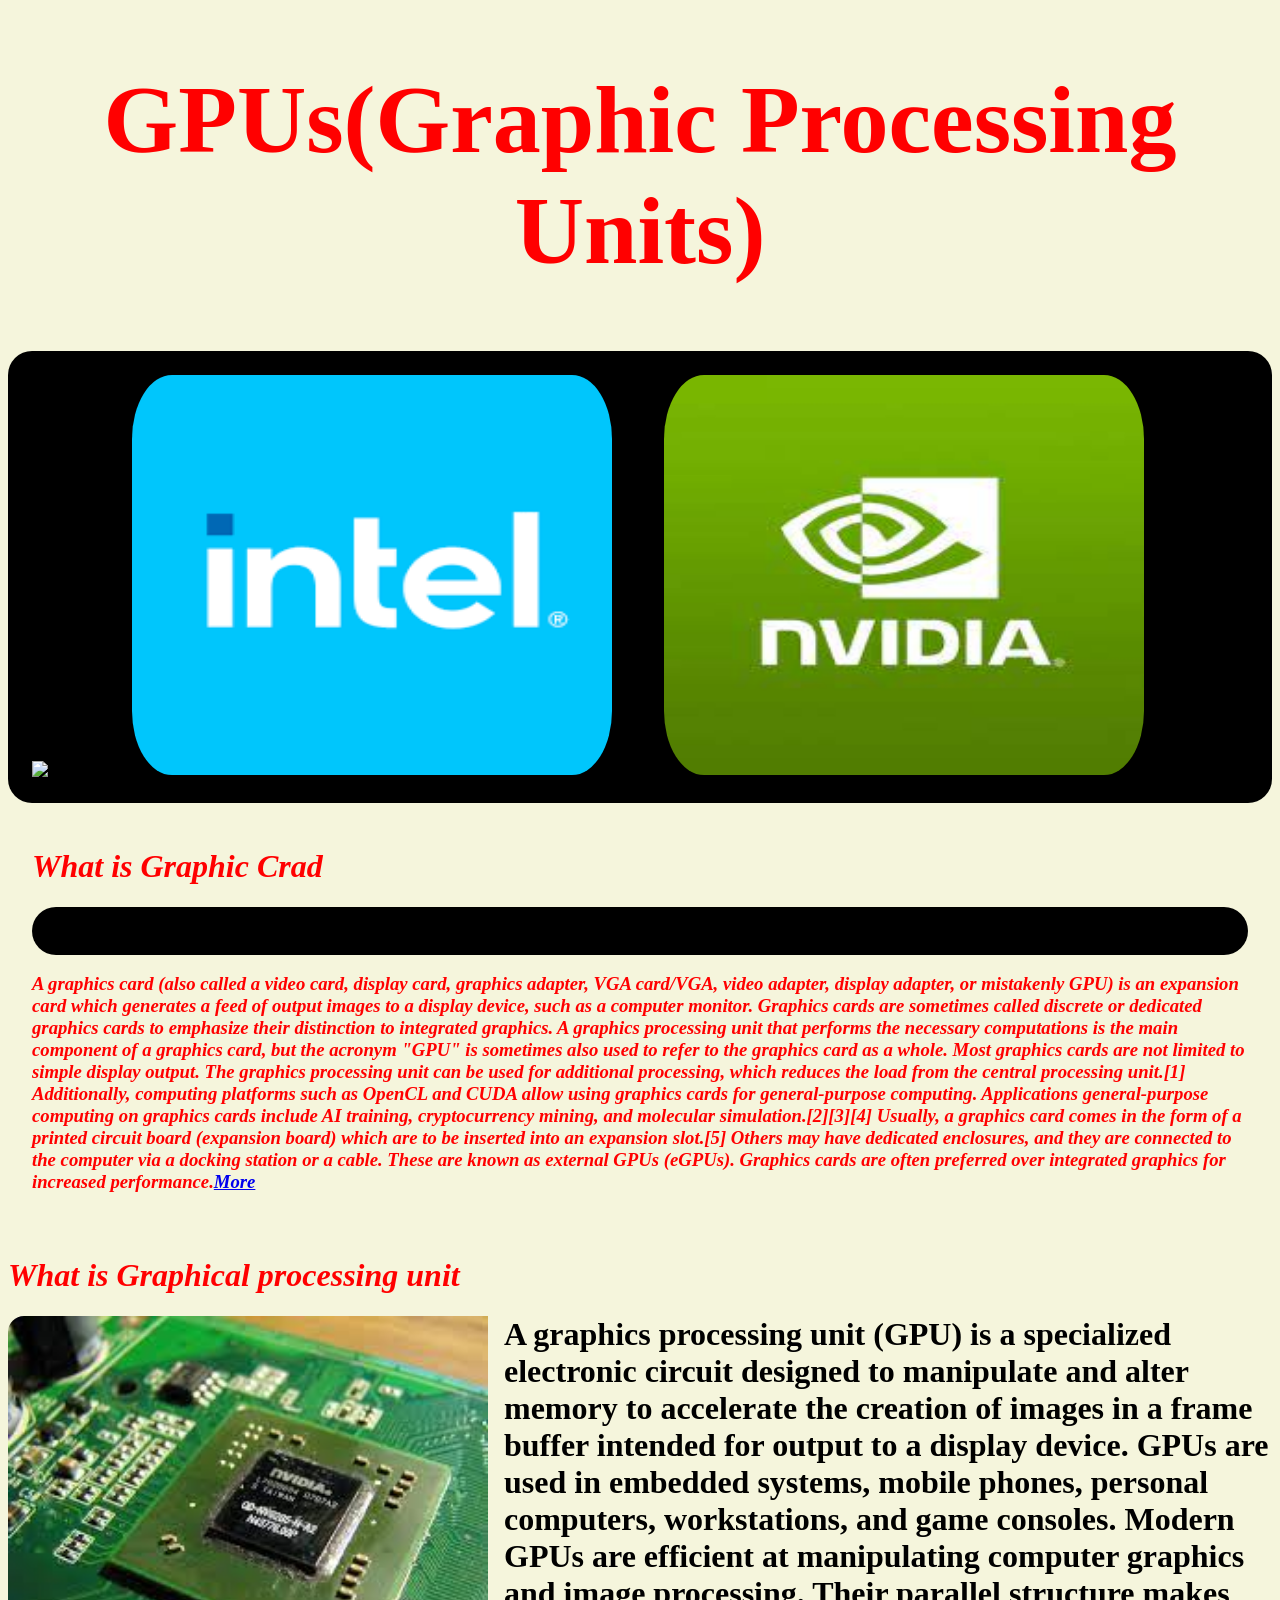
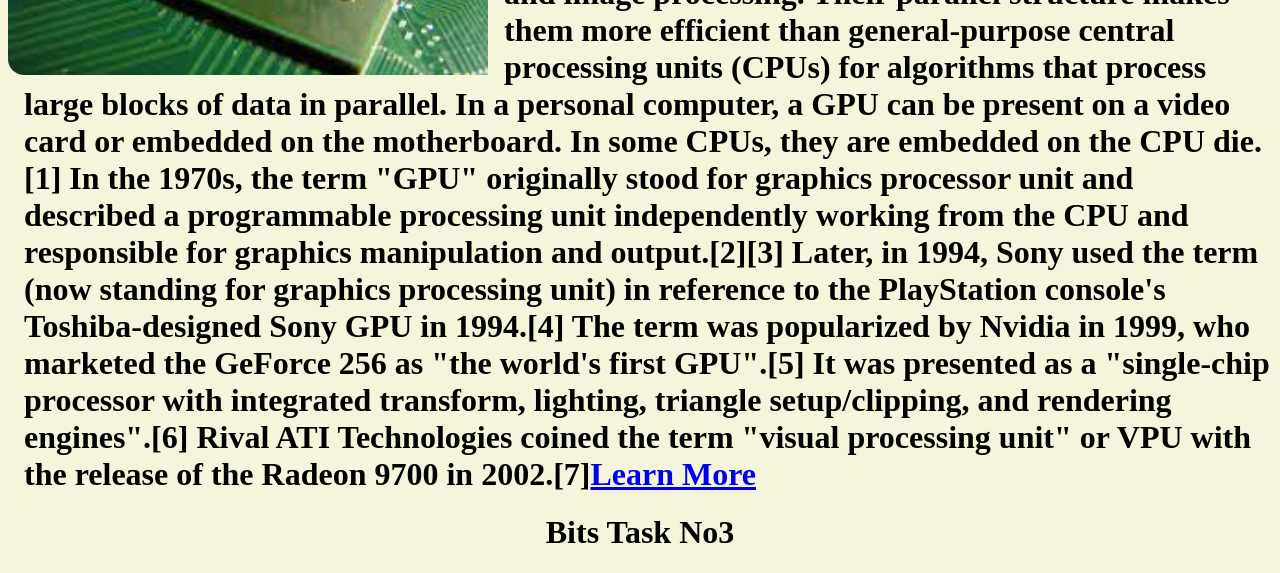
==== index.html @ ad5987e7 "Add files via upload" ====
<!DOCTYPE html>
<html lang="en">
<head>
    <meta charset="UTF-8">
    <meta http-equiv="X-UA-Compatible" content="IE=edge">
    <meta name="viewport" content="width=device-width, initial-scale=1.0">
    <link rel="stylesheet" href="style.css">
    <script src="logic.js"></script>
    <title>Document</title>
    <h1 class="main">GPUs(Graphic Processing Units)</h1>
</head>
<body>
    <div>
        <div class="image">
            <img src="https://www.amd.com/system/files/2020-06/amd-default-social-image-1200x628.jpg" alt="GPU" class="img">
            <img src="[data-uri]" alt="GPU" class="img">
            <img src="[data-uri]" alt="GPU" class="img">
        </div>

        <div class="paraMain">
            <header class="paraIntro"><h1>What is Graphic Crad</h1></header>
            <p class="para">
                <h3 class="paraText"> A graphics card (also called a video card, display card, graphics adapter, VGA card/VGA, video adapter, display adapter, or mistakenly GPU) is an expansion card which generates a feed of output images to a display device, such as a computer monitor. Graphics cards are sometimes called discrete or dedicated graphics cards to emphasize their distinction to integrated graphics. A graphics processing unit that performs the necessary computations is the main component of a graphics card, but the acronym "GPU" is sometimes also used to refer to the graphics card as a whole.
Most graphics cards are not limited to simple display output. The graphics processing unit can be used for additional processing, which reduces the load from the central processing unit.[1] Additionally, computing platforms such as OpenCL and CUDA allow using graphics cards for general-purpose computing. Applications  general-purpose computing on graphics cards include AI training, cryptocurrency mining, and molecular simulation.[2][3][4]
Usually, a graphics card comes in the form of a printed circuit board (expansion board) which are to be inserted into an expansion slot.[5] Others may have dedicated enclosures, and they are connected to the computer via a docking station or a cable. These are known as external GPUs (eGPUs).
Graphics cards are often preferred over integrated graphics for increased performance.<a href="https://en.wikipedia.org/wiki/Graphics_card" target="_blank">More</a>
                </h3>
            </p>
        </div>

        <div class="port">
            <header class="gpu_header"><h1>What is Graphical processing unit</h1></header>
            <img src="[data-uri]" alt="ports" class="ports">
            <p class="portIntro">
               <h1 class="GPUText">A graphics processing unit (GPU) is a specialized electronic circuit designed to manipulate and alter memory to accelerate the creation of images in a frame buffer intended for output to a display device. GPUs are used in embedded systems, mobile phones, personal computers, workstations, and game consoles.

                Modern GPUs are efficient at manipulating computer graphics and image processing. Their parallel structure makes them more efficient than general-purpose central processing units (CPUs) for algorithms that process large blocks of data in parallel. In a personal computer, a GPU can be present on a video card or embedded on the motherboard. In some CPUs, they are embedded on the CPU die.[1]
                
                In the 1970s, the term "GPU" originally stood for graphics processor unit and described a programmable processing unit independently working from the CPU and responsible for graphics manipulation and output.[2][3] Later, in 1994, Sony used the term (now standing for graphics processing unit) in reference to the PlayStation console's Toshiba-designed Sony GPU in 1994.[4] The term was popularized by Nvidia in 1999, who marketed the GeForce 256 as "the world's first GPU".[5] It was presented as a "single-chip processor with integrated transform, lighting, triangle setup/clipping, and rendering engines".[6] Rival ATI Technologies coined the term "visual processing unit" or VPU with the release of the Radeon 9700 in 2002.[7]<a href="https://en.wikipedia.org/wiki/Graphics_processing_unit" target="_blank">Learn More</a></h1> 
            </p>
        </div>

        <footer class="Footer"><h1 class="FooterCustom">Bits Task No3</h1></footer>
    </div>
</body>
</html>
---- style.css ----
body{
    background-color: beige;
}

.main{
    color: red;
    text-align: center;
    font-size: 6rem;
    font-family: cursive;
}
@keyframes Paramain{
    from{background-color: white;}
    to{background-color: black;}
    
}
.image{
    background-color: black;
    padding-top: 1.5rem;
    padding-bottom: 1.5rem;
    border-radius: 1.5rem;
    animation-name: Paramain;
    animation-duration: 5s;
}
.img{
    padding-right: 1.5rem;
    padding-left: 1.5rem;
    border-radius: 4rem;
    width: 30rem;
    height: 25rem;

}

.paraIntro{
    font-family: cursive;
    font-weight: bold;
    font-style: italic;
    color: red;
}

.paraMain{
 
    
   /* background-color: aliceblue;*/
    padding-top: 1.5rem;
    padding-right: 1.5rem;
    padding-left: 1.5rem;
    padding-bottom: 1.5rem;
    border-radius: 1.5rem;

}

.para{
    background-color: black;
    padding-top: 1.5rem;
    padding-right: 1.5rem;
    padding-left: 1.5rem;
    padding-bottom: 1.5rem;
    border-radius: 1.5rem; 
}

.paraText{
    font-family: cursive;
    font-weight: bold;
    font-style: italic;
    color: red;
}
.ports{
    padding-right: 1rem;
    width: 30rem;
    border-radius: 1rem;
    float: left;
}

.GPUText{
    padding-left: 1rem;
    font-weight: bold;
    font-family: cursive;
}
.gpu_header{
    color: red;
    font-style: italic;
    font-family: cursive;
    font-weight: bold;
}

.footer{
     border: 10rem;   
}
.FooterCustom{
    color: black;
    text-align: center;
    font-family: cursive;
}
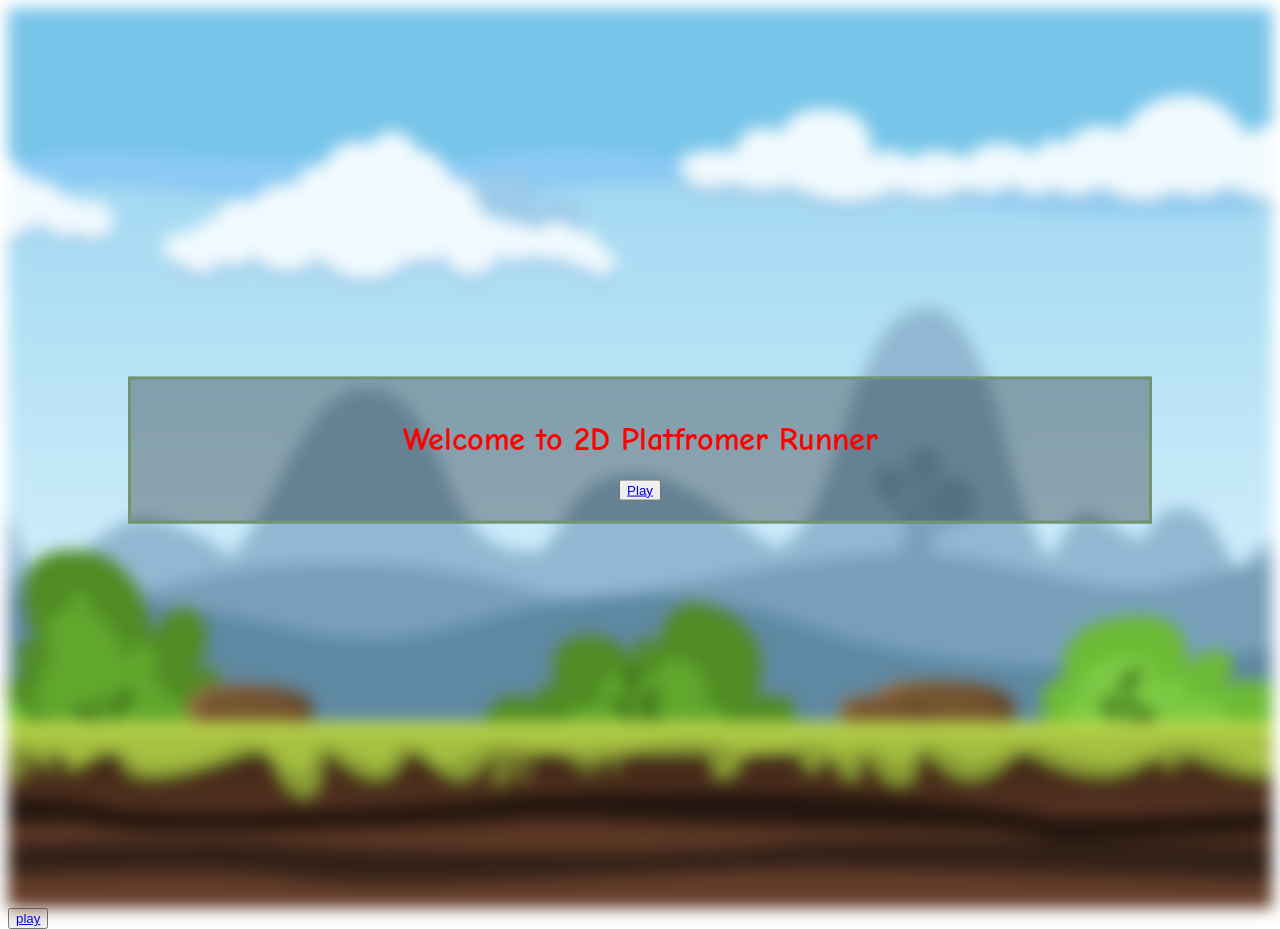
==== commit fff0eeb7: "Add files via upload" ====
--- a/index.html
+++ b/index.html
@@ -1,46 +1,19 @@
-<!DOCTYPE html>
-<html lang="en">
-<head>
-    <meta charset="UTF-8">
-    <meta http-equiv="X-UA-Compatible" content="IE=edge">
-    <meta name="viewport" content="width=device-width, initial-scale=1.0">
-    <link rel="stylesheet" href="style.css">
-    <script src="logic.js"></script>
-    <title>Document</title>
-    <h1 class="main">GPUs(Graphic Processing Units)</h1>
-</head>
-<body>
-    <div>
-        <div class="image">
-            <img src="https://www.amd.com/system/files/2020-06/amd-default-social-image-1200x628.jpg" alt="GPU" class="img">
-            <img src="[data-uri]" alt="GPU" class="img">
-            <img src="[data-uri]" alt="GPU" class="img">
-        </div>
-
-        <div class="paraMain">
-            <header class="paraIntro"><h1>What is Graphic Crad</h1></header>
-            <p class="para">
-                <h3 class="paraText"> A graphics card (also called a video card, display card, graphics adapter, VGA card/VGA, video adapter, display adapter, or mistakenly GPU) is an expansion card which generates a feed of output images to a display device, such as a computer monitor. Graphics cards are sometimes called discrete or dedicated graphics cards to emphasize their distinction to integrated graphics. A graphics processing unit that performs the necessary computations is the main component of a graphics card, but the acronym "GPU" is sometimes also used to refer to the graphics card as a whole.
-Most graphics cards are not limited to simple display output. The graphics processing unit can be used for additional processing, which reduces the load from the central processing unit.[1] Additionally, computing platforms such as OpenCL and CUDA allow using graphics cards for general-purpose computing. Applications  general-purpose computing on graphics cards include AI training, cryptocurrency mining, and molecular simulation.[2][3][4]
-Usually, a graphics card comes in the form of a printed circuit board (expansion board) which are to be inserted into an expansion slot.[5] Others may have dedicated enclosures, and they are connected to the computer via a docking station or a cable. These are known as external GPUs (eGPUs).
-Graphics cards are often preferred over integrated graphics for increased performance.<a href="https://en.wikipedia.org/wiki/Graphics_card" target="_blank">More</a>
-                </h3>
-            </p>
-        </div>
-
-        <div class="port">
-            <header class="gpu_header"><h1>What is Graphical processing unit</h1></header>
-            <img src="[data-uri]" alt="ports" class="ports">
-            <p class="portIntro">
-               <h1 class="GPUText">A graphics processing unit (GPU) is a specialized electronic circuit designed to manipulate and alter memory to accelerate the creation of images in a frame buffer intended for output to a display device. GPUs are used in embedded systems, mobile phones, personal computers, workstations, and game consoles.
-
-                Modern GPUs are efficient at manipulating computer graphics and image processing. Their parallel structure makes them more efficient than general-purpose central processing units (CPUs) for algorithms that process large blocks of data in parallel. In a personal computer, a GPU can be present on a video card or embedded on the motherboard. In some CPUs, they are embedded on the CPU die.[1]
-                
-                In the 1970s, the term "GPU" originally stood for graphics processor unit and described a programmable processing unit independently working from the CPU and responsible for graphics manipulation and output.[2][3] Later, in 1994, Sony used the term (now standing for graphics processing unit) in reference to the PlayStation console's Toshiba-designed Sony GPU in 1994.[4] The term was popularized by Nvidia in 1999, who marketed the GeForce 256 as "the world's first GPU".[5] It was presented as a "single-chip processor with integrated transform, lighting, triangle setup/clipping, and rendering engines".[6] Rival ATI Technologies coined the term "visual processing unit" or VPU with the release of the Radeon 9700 in 2002.[7]<a href="https://en.wikipedia.org/wiki/Graphics_processing_unit" target="_blank">Learn More</a></h1> 
-            </p>
-        </div>
-
-        <footer class="Footer"><h1 class="FooterCustom">Bits Task No3</h1></footer>
-    </div>
-</body>
+<!DOCTYPE html>
+<html lang="en">
+<head>
+    <meta charset="UTF-8">
+    <meta name="viewport" content="width=device-width, initial-scale=1.0">
+    <title>2d Game</title>
+    <link rel="stylesheet" href="index.css">
+</head>
+<body >
+
+    <div class="bg-image"></div>
+
+<div class="bg-text">
+  <h1>Welcome to 2D Platfromer Runner</h1>
+  <button><a href="game.html">Play</a></button>
+</div>
+    <button id="btn"><a href="game.html" target="_blank">play</a></button>
+</body>
 </html>
--- a/index.css
+++ b/index.css
@@ -0,0 +1,45 @@
+@import url('https://fonts.googleapis.com/css2?family=Comic+Neue:ital,wght@0,300;0,400;0,700;1,300;1,400;1,700&display=swap');
+
+body, html {
+    height: 100%;
+  }
+
+* {
+    box-sizing: border-box;
+  }
+  
+  .bg-image {
+    /* The image used */
+    background-image: url("background.png");
+  
+    /* Add the blur effect */
+    filter: blur(8px);
+    -webkit-filter: blur(8px);
+  
+    /* Full height */
+    height: 100%;
+  
+    /* Center and scale the image nicely */
+    background-position: center;
+    background-repeat: no-repeat;
+    background-size: cover;
+  }
+  
+  /* Position text in the middle of the page/image */
+  .bg-text {
+    background-color: rgb(0,0,0); /* Fallback color */
+    background-color: rgba(0,0,0, 0.3); /* Black w/opacity/see-through */
+    color:red;
+    font-weight: bold;
+    border: 3px solid rgb(112, 149, 112);
+    position: absolute;
+    font-family: "Comic Neue";
+    top: 50%;
+    left: 50%;
+    transform: translate(-50%, -50%);
+    z-index: 2;
+    width: 80%;
+    padding: 20px;
+    text-align: center;
+  }
+  @import url('https://fonts.googleapis.com/css2?family=Comic+Neue:ital,wght@0,300;0,400;0,700;1,300;1,400;1,700&display=swap');
